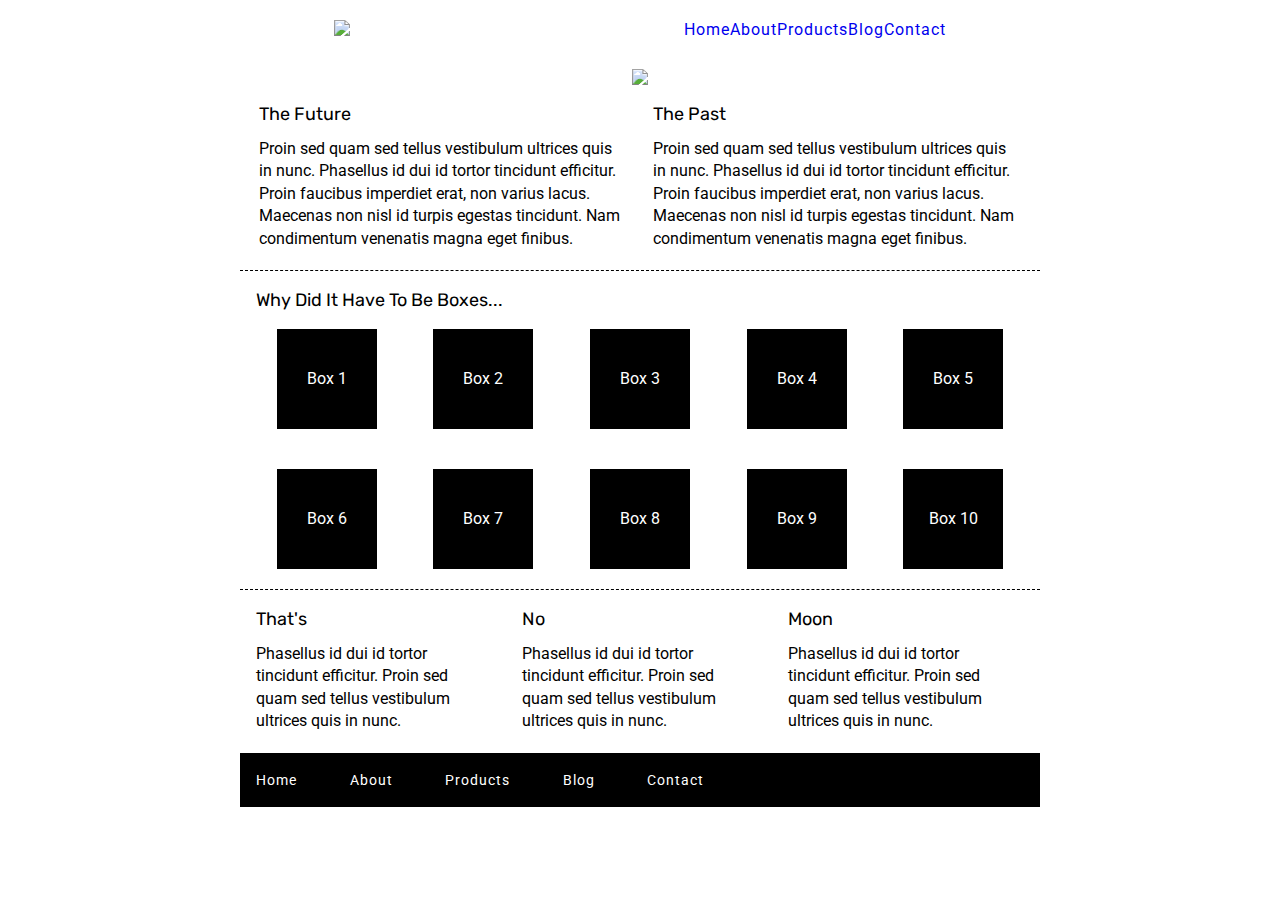
==== index.html @ f334bdb3 "Sprint Project" ====
<!doctype html>

<html lang="en">
<head>
  <meta charset="utf-8">

  <title>Sprint Challenge - Home</title>

  <link href="https://fonts.googleapis.com/css?family=Roboto|Rubik" rel="stylesheet">
  <link rel="stylesheet" href="css/index.css">

</head>

<body>
    <header class = "top">
        <nav>
            <div class = "lambdalogo">
                <img class =logoimage src = "img/lambda-black.png">
            </div>
            <div class = "navbarlinks">
                <a href ="#">Home</a>
                <a href ="about.html">About</a>
                <a href ="#">Products</a>
                <a href ="#">Blog</a>
                <a href ="#">Contact</a>
            </div>
        </nav>
        <nav>
            <img class = "headerimg" src = "img/jumbo.jpg">
        </nav>
    </header>
    <div class="container">
        <section class="top-content">
            <div class="text-container">
                <h2>The Future</h2>
                <p>Proin sed quam sed tellus vestibulum ultrices quis in nunc. Phasellus id dui id tortor tincidunt efficitur. Proin faucibus imperdiet erat, non varius lacus. Maecenas non nisl id turpis egestas tincidunt. Nam condimentum venenatis magna eget finibus.</p>
            </div>
            <div class="text-container">
                <h2>The Past</h2>
                <p>Proin sed quam sed tellus vestibulum ultrices quis in nunc. Phasellus id dui id tortor tincidunt efficitur. Proin faucibus imperdiet erat, non varius lacus. Maecenas non nisl id turpis egestas tincidunt. Nam condimentum venenatis magna eget finibus.</p>
            </div>
        </section>
        
        <section class="middle-content">
        
            <h2>Why Did It Have To Be Boxes...</h2>
            
            <div class="boxes">
                <div class="box">Box 1</div>
                <div class="box">Box 2</div>
                <div class="box">Box 3</div>
                <div class="box">Box 4</div>
                <div class="box">Box 5</div>
                <div class="box">Box 6</div>
                <div class="box">Box 7</div>
                <div class="box">Box 8</div>
                <div class="box">Box 9</div>
                <div class="box">Box 10</div>
            </div>
        
        </section>

        <section class="bottom-content">

            <div class="text-container">
                <h2>That's</h2>
                <p>Phasellus id dui id tortor tincidunt efficitur. Proin sed quam sed tellus vestibulum ultrices quis in nunc.</p>
            </div>
            <div class="text-container">
                <h2>No</h2>
                <p>Phasellus id dui id tortor tincidunt efficitur. Proin sed quam sed tellus vestibulum ultrices quis in nunc.</p>
            </div>
            <div class="text-container">
                <h2>Moon</h2>
                <p>Phasellus id dui id tortor tincidunt efficitur. Proin sed quam sed tellus vestibulum ultrices quis in nunc.</p>
            </div>

        </section>
        
        <footer>
            <nav>
                <a href="#">Home</a>
                <a href="#">About</a>
                <a href="#">Products</a>
                <a href="#">Blog</a>
                <a href="#">Contact</a>
            </nav>
        </footer>
    </div><!-- container -->        
</body>
</html>
---- css/index.css ----
/* http://meyerweb.com/eric/tools/css/reset/ 
   v2.0 | 20110126
   License: none (public domain)
*/

html, body, div, span, applet, object, iframe,
h1, h2, h3, h4, h5, h6, p, blockquote, pre,
a, abbr, acronym, address, big, cite, code,
del, dfn, em, img, ins, kbd, q, s, samp,
small, strike, strong, sub, sup, tt, var,
b, u, i, center,
dl, dt, dd, ol, ul, li,
fieldset, form, label, legend,
table, caption, tbody, tfoot, thead, tr, th, td,
article, aside, canvas, details, embed, 
figure, figcaption, footer, header, hgroup, 
menu, nav, output, ruby, section, summary,
time, mark, audio, video {
	margin: 0;
	padding: 0;
	border: 0;
	font-size: 100%;
	font: inherit;
	vertical-align: baseline;
}
/* HTML5 display-role reset for older browsers */
article, aside, details, figcaption, figure, 
footer, header, hgroup, menu, nav, section {
	display: block;
}
body {
	line-height: 1;
}
ol, ul {
	list-style: none;
}
blockquote, q {
	quotes: none;
}
blockquote:before, blockquote:after,
q:before, q:after {
	content: '';
	content: none;
}
table {
	border-collapse: collapse;
	border-spacing: 0;
}

* {
    box-sizing: border-box;
}

html, body {
    height: 100%;
    font-family: 'Roboto', sans-serif;
}

h1, h2, h3, h4, h5 {
    font-size: 18px;
    margin-bottom: 15px;
    font-family: 'Rubik', sans-serif;
}

p {
    line-height: 1.4;
}

.container {
    width: 800px;
    margin: 0 auto;
    margin-top: 20px;
}

.top-content {
    display: flex;
    flex-wrap: wrap;
    justify-content: space-evenly;
    margin-bottom: 20px;
    border-bottom: 1px dashed black;
}

.top-content .text-container {
    width: 48%;
    padding: 0 1%;
    padding-bottom: 20px;  
}

.middle-content {
    margin-bottom: 20px;
    border-bottom: 1px dashed black;
}

.middle-content h2 {
    padding: 0 2%;
    margin-bottom: 0;
}

.middle-content .boxes {
    display: flex;
    flex-wrap: wrap;
    justify-content: space-evenly;
}

.middle-content .boxes .box {
    width: 12.5%;
    height: 100px;
    background: black;
    margin: 20px 2.5%;
    color: white;
    display: flex;
    align-items: center;
    justify-content: center;
}

.bottom-content {
    display: flex;
    margin: 0 2% 20px;
    justify-content: space-around;
}

.bottom-content .text-container {
    padding-right: 4%;
}

.bottom-content .text-container:last-child {
    padding-right: 0;
}

footer {
    width: 100%;
    background: black;
}

footer nav {
    width: 60%;
    display: flex;
    justify-content: space-between;
    align-items: center;
    padding: 20px 2%;
    font-size: 14px;
}

footer nav a {
    color: white;
    text-decoration: none;
    
}
.top {
    margin-top: 20px;
}
.top nav {
    display: flex;
    align-items: center;	
    justify-content: space-evenly;
    width: 100%;
}
nav a {
    text-decoration: none;
    letter-spacing: 1px;
    
}
.headerimg {
    margin-top: 30px;
}
.navbarlinks {
    display:flex;
}
.navbarlinks a {
    justify-content: space-between;
}
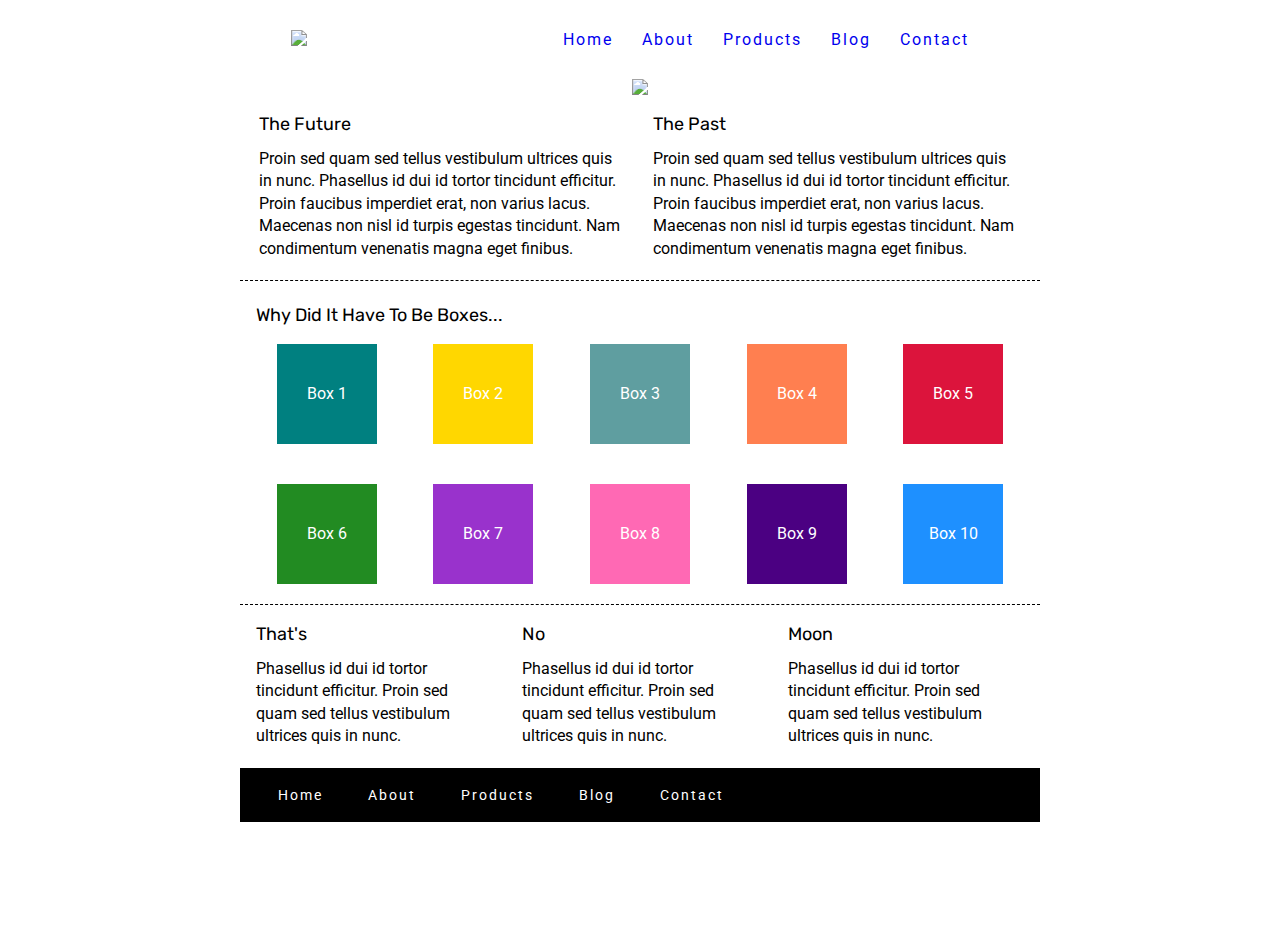
==== commit a3027286: "Sprint Challenge Completed Files" ====
--- a/index.html
+++ b/index.html
@@ -12,23 +12,22 @@
 </head>
 
 <body>
-    <header class = "top">
-        <nav>
-            <div class = "lambdalogo">
-                <img class =logoimage src = "img/lambda-black.png">
-            </div>
-            <div class = "navbarlinks">
-                <a href ="#">Home</a>
-                <a href ="about.html">About</a>
-                <a href ="#">Products</a>
-                <a href ="#">Blog</a>
-                <a href ="#">Contact</a>
-            </div>
-        </nav>
-        <nav>
-            <img class = "headerimg" src = "img/jumbo.jpg">
-        </nav>
-    </header>
+  
+    <div class = "containernav">
+        <section class = "lambdalogo">
+            <img src = "img/lambda-black.png">
+        </section>
+        <section class = "containernavlinks">
+            <a href = "#">Home</a>
+            <a href = "about.html">About</a>
+            <a href = "#">Products</a>
+            <a href = "#">Blog</a>
+            <a href = "#">Contact</a>
+        </section>
+    </div>
+    <div class = "roadimage">
+        <img src = "img/jumbo.jpg">
+    </div>
     <div class="container">
         <section class="top-content">
             <div class="text-container">
@@ -46,16 +45,16 @@
             <h2>Why Did It Have To Be Boxes...</h2>
             
             <div class="boxes">
-                <div class="box">Box 1</div>
-                <div class="box">Box 2</div>
-                <div class="box">Box 3</div>
-                <div class="box">Box 4</div>
-                <div class="box">Box 5</div>
-                <div class="box">Box 6</div>
-                <div class="box">Box 7</div>
-                <div class="box">Box 8</div>
-                <div class="box">Box 9</div>
-                <div class="box">Box 10</div>
+                <div class="box1">Box 1</div>
+                <div class="box2">Box 2</div>
+                <div class="box3">Box 3</div>
+                <div class="box4">Box 4</div>
+                <div class="box5">Box 5</div>
+                <div class="box6">Box 6</div>
+                <div class="box7">Box 7</div>
+                <div class="box8">Box 8</div>
+                <div class="box9">Box 9</div>
+                <div class="box10">Box 10</div>
             </div>
         
         </section>
--- a/css/index.css
+++ b/css/index.css
@@ -76,7 +76,8 @@
     display: flex;
     flex-wrap: wrap;
     justify-content: space-evenly;
-    margin-bottom: 20px;
+    margin-bottom: 25px;
+    margin-top: 20px;
     border-bottom: 1px dashed black;
 }
 
@@ -102,10 +103,100 @@
     justify-content: space-evenly;
 }
 
-.middle-content .boxes .box {
-    width: 12.5%;
-    height: 100px;
-    background: black;
+.middle-content .boxes .box1 {
+    width: 12.5%;
+    height: 100px;
+    background:teal;
+    margin: 20px 2.5%;
+    color: white;
+    display: flex;
+    align-items: center;
+    justify-content: center;
+}
+.middle-content .boxes .box2 {
+    width: 12.5%;
+    height: 100px;
+    background:gold;
+    margin: 20px 2.5%;
+    color: white;
+    display: flex;
+    align-items: center;
+    justify-content: center;
+}
+.middle-content .boxes .box3 {
+    width: 12.5%;
+    height: 100px;
+    background: cadetblue;
+    margin: 20px 2.5%;
+    color: white;
+    display: flex;
+    align-items: center;
+    justify-content: center;
+}
+.middle-content .boxes .box4 {
+    width: 12.5%;
+    height: 100px;
+    background: coral;
+    margin: 20px 2.5%;
+    color: white;
+    display: flex;
+    align-items: center;
+    justify-content: center;
+}
+.middle-content .boxes .box5 {
+    width: 12.5%;
+    height: 100px;
+    background: crimson;
+    margin: 20px 2.5%;
+    color: white;
+    display: flex;
+    align-items: center;
+    justify-content: center;
+}
+.middle-content .boxes .box6 {
+    width: 12.5%;
+    height: 100px;
+    background:forestgreen;
+    margin: 20px 2.5%;
+    color: white;
+    display: flex;
+    align-items: center;
+    justify-content: center;
+}
+.middle-content .boxes .box7 {
+    width: 12.5%;
+    height: 100px;
+    background: darkorchid;
+    margin: 20px 2.5%;
+    color: white;
+    display: flex;
+    align-items: center;
+    justify-content: center;
+}
+.middle-content .boxes .box8 {
+    width: 12.5%;
+    height: 100px;
+    background:hotpink;
+    margin: 20px 2.5%;
+    color: white;
+    display: flex;
+    align-items: center;
+    justify-content: center;
+}
+.middle-content .boxes .box9 {
+    width: 12.5%;
+    height: 100px;
+    background:indigo;
+    margin: 20px 2.5%;
+    color: white;
+    display: flex;
+    align-items: center;
+    justify-content: center;
+}
+.middle-content .boxes .box10 {
+    width: 12.5%;
+    height: 100px;
+    background: dodgerblue;
     margin: 20px 2.5%;
     color: white;
     display: flex;
@@ -144,28 +235,66 @@
 footer nav a {
     color: white;
     text-decoration: none;
-    
-}
-.top {
-    margin-top: 20px;
-}
-.top nav {
-    display: flex;
-    align-items: center;	
+}
+.containernav {
+    display: flex;
     justify-content: space-evenly;
-    width: 100%;
-}
-nav a {
-    text-decoration: none;
-    letter-spacing: 1px;
-    
-}
-.headerimg {
-    margin-top: 30px;
-}
-.navbarlinks {
-    display:flex;
-}
-.navbarlinks a {
-    justify-content: space-between;
+    margin: 30px 200px 30px 50px;
+}
+.containernavlinks {
+    display: flex;
+}
+ a {
+     text-decoration: none;
+     letter-spacing: 2px;
+     align-self: center;
+     margin-left: 5%;
+     margin-right: 5%;
+
+ }
+ .roadimage {
+     display:flex;
+     justify-content: center;
+ }
+ .containerabout{
+     display: flex;
+     flex-wrap: wrap;
+     margin-top: 50px;
+     margin-right: 18%;
+     margin-left: 18%;
+ }
+ .bodytop {
+     justify-content: center;
+ }
+ .mainbody .bodytop {
+     display: flex;
+ }
+
+ .bodytop div {
+     justify-content: center;
+ }
+
+ .mainbody .bodybottom {
+     display: flex;
+     margin: auto;
+ }
+  button {
+      font-size: 16px;
+      padding: 5px;
+      margin-top: 10px;
+      margin-bottom: 10px;
+      
+  }
+.mainbody {
+    padding-top: px;
+    padding-bottom: 20px
+}
+.smallparagraph {
+    margin-bottom:20px;
+}
+h5 {
+    margin-top: 10px;
+}
+.lets {
+    margin-bottom: 15px;
 }